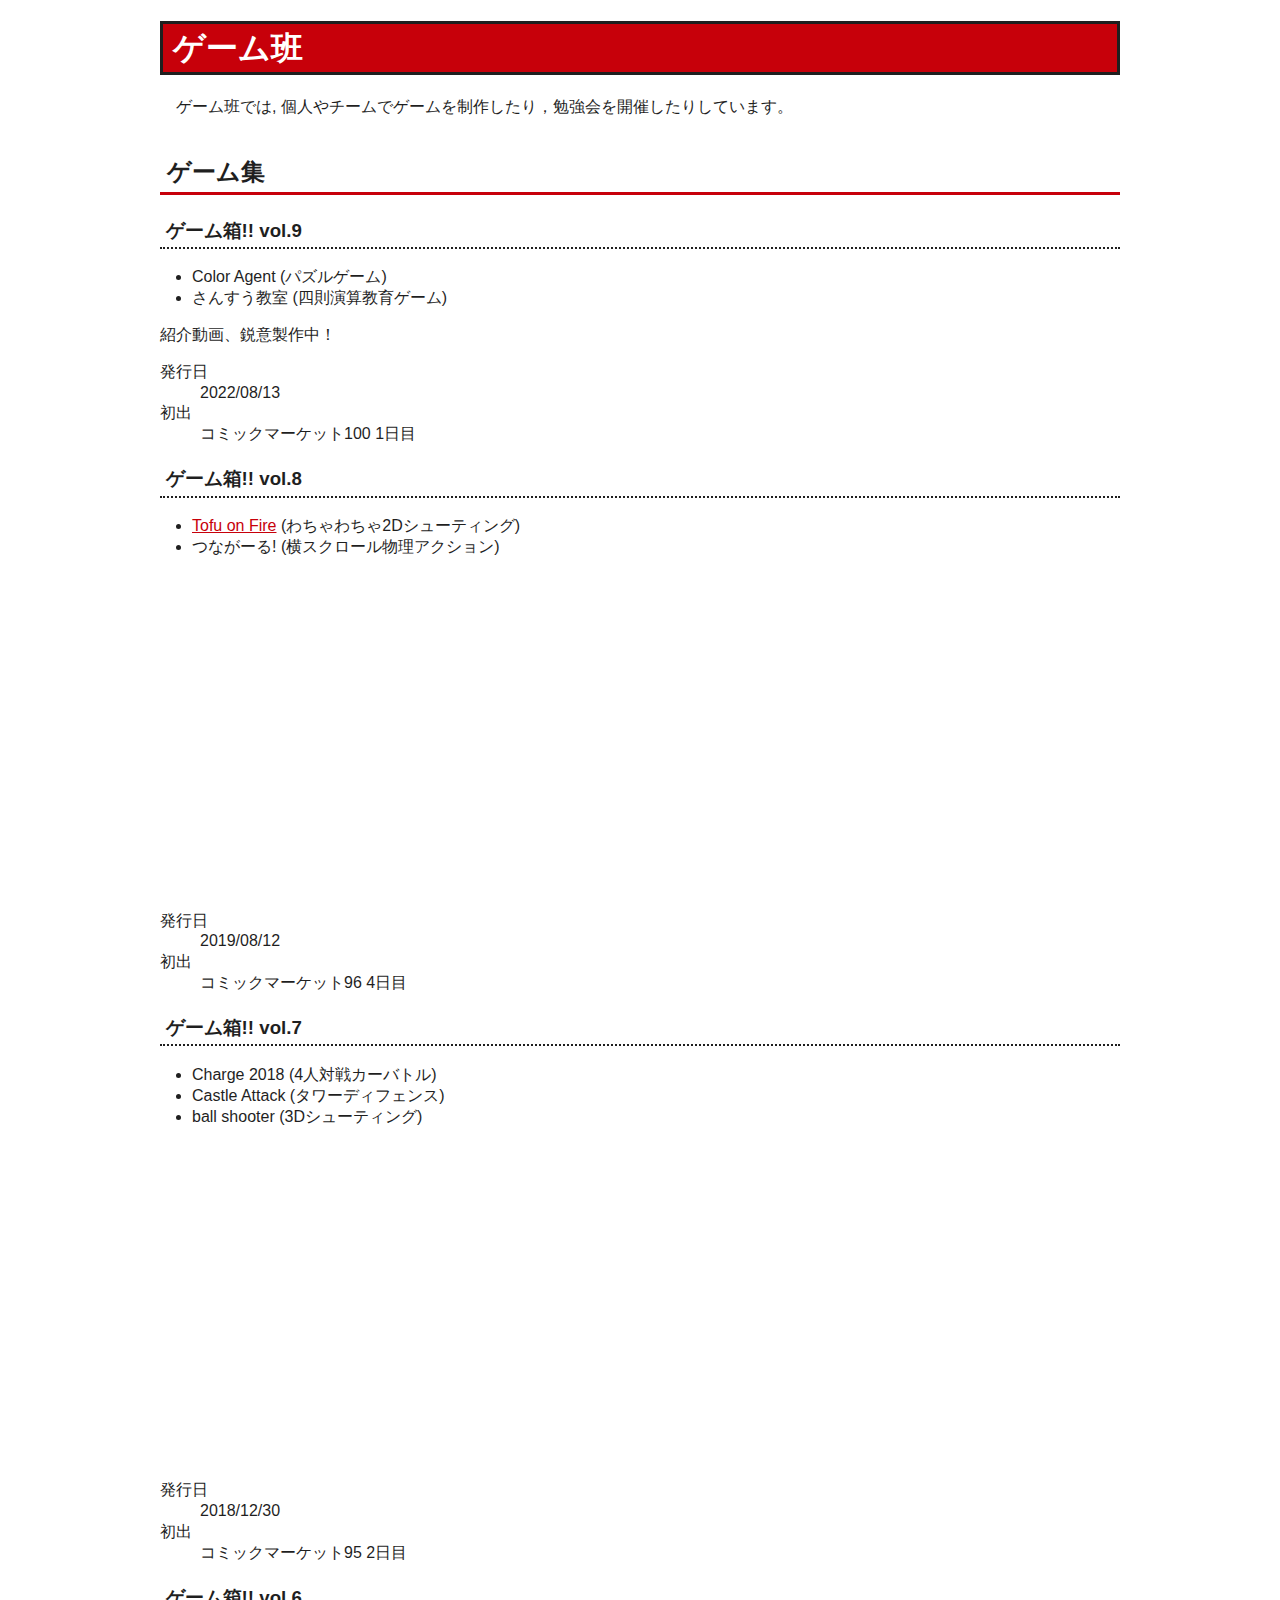
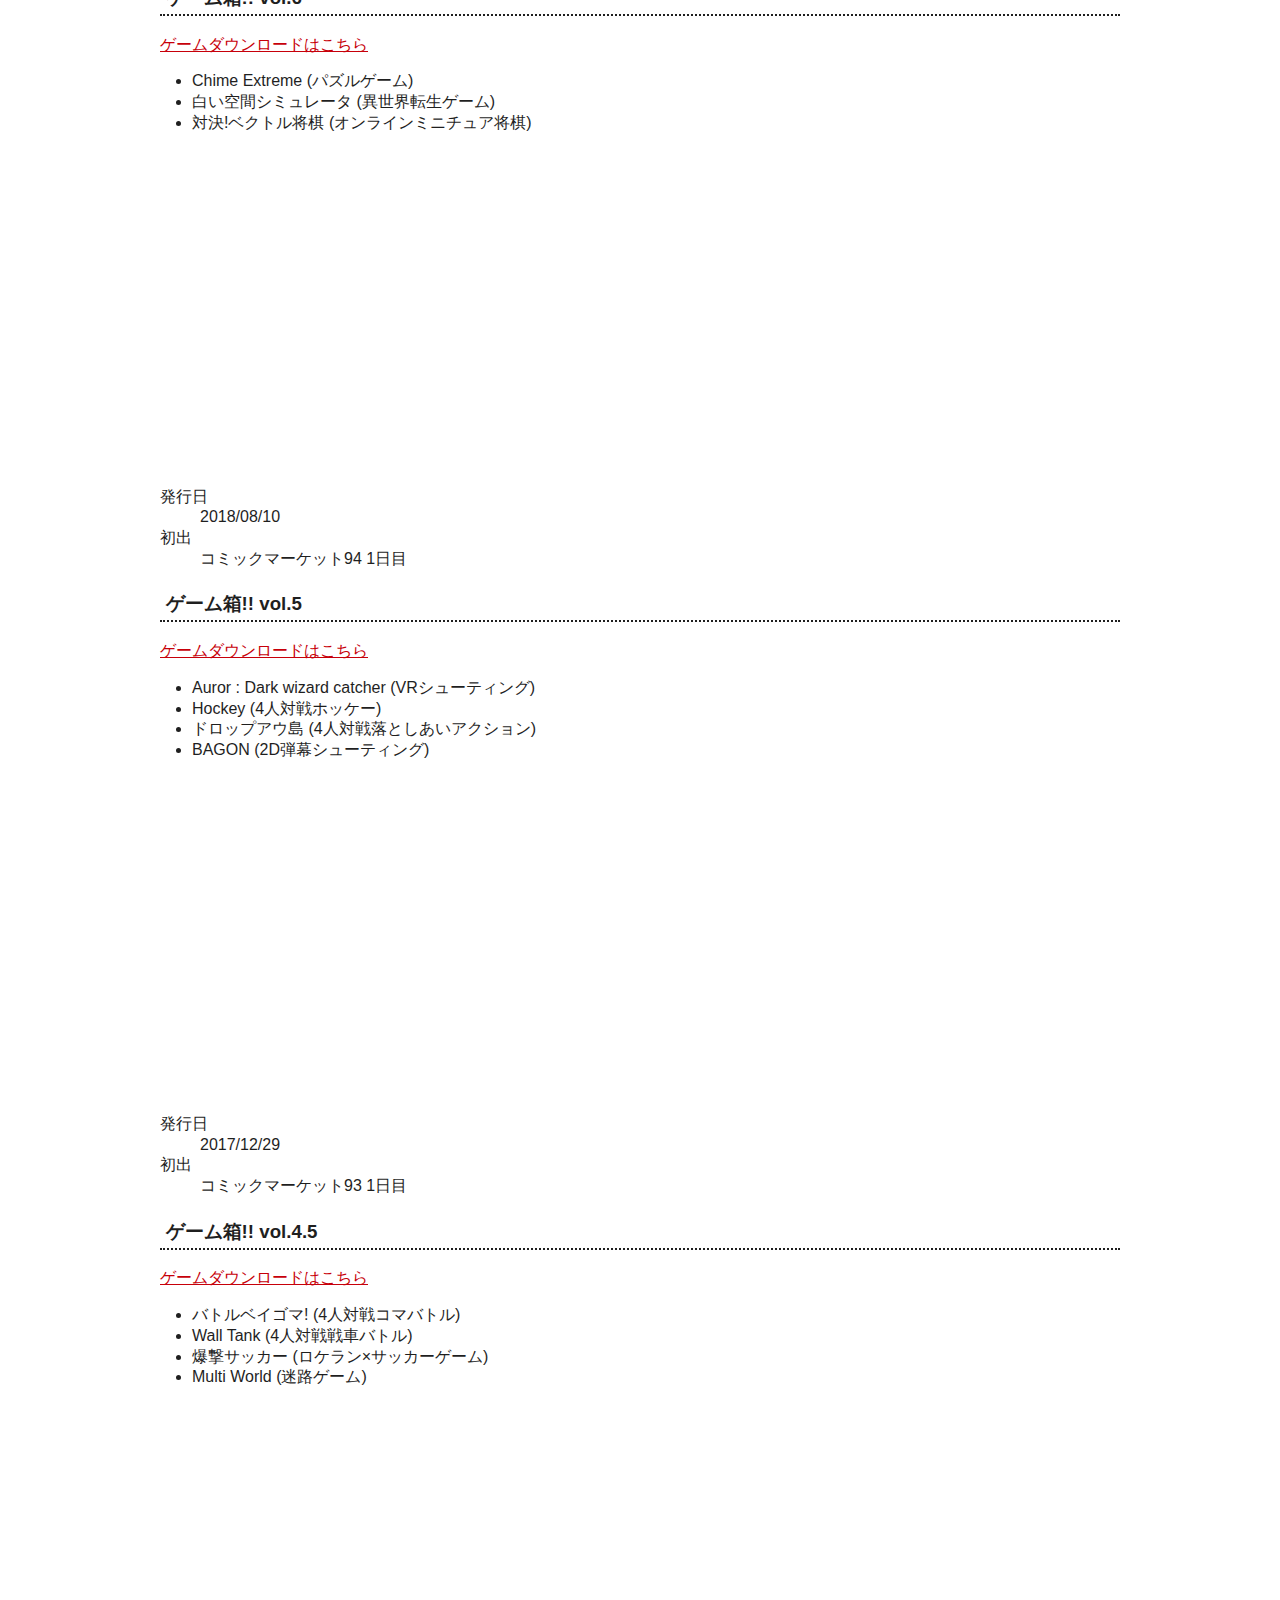
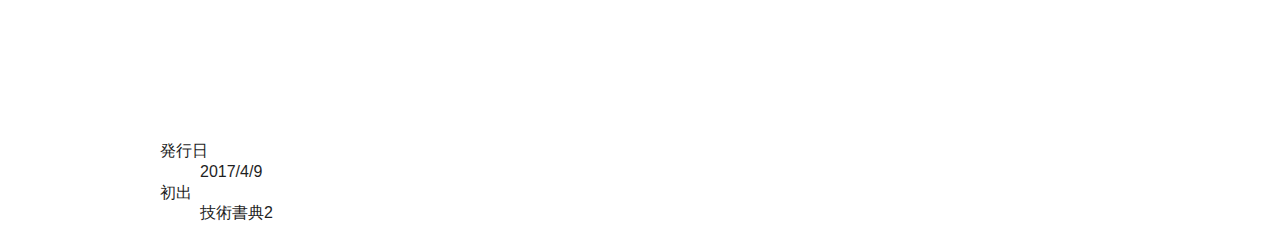
==== game/index.html @ 1f68bab1 "Remove line of comment-out" ====
<!DOCTYPE html>
<html lang="ja">

<head>
  <meta charset="UTF-8">
  <meta name="format-detection" content="telephone=no,address=no,email=no">
  <meta name="viewport" content="width=device-width, initial-scale=1" />
  <link rel="stylesheet" type="text/css" href="/css/common.css" />
  <title>ゲーム班</title>
</head>

<body>
  <h1>ゲーム班</h1>
  <p>ゲーム班では, 個人やチームでゲームを制作したり，勉強会を開催したりしています。</p>

  <h2>ゲーム集</h2>
  <h3>ゲーム箱!! vol.9</h3>
  <ul>
    <li><a href="#"></a>Color Agent (パズルゲーム)</li>
    <li><a href="https://github.com/botamochi0x12/HerMathClasses"></a>さんすう教室 (四則演算教育ゲーム)</li>
  </ul>
  <div>紹介動画、鋭意製作中！</div>
  <!-- TODO: ゲーム箱!! vol.9 の紹介動画 -->
  <dl>
    <dt>発行日</dt>
    <dd>2022/08/13</dd>
    <dt>初出</dt>
    <dd>コミックマーケット100 1日目</dd>
  </dl>
  <h3>ゲーム箱!! vol.8</h3>
  <ul>
    <li><a href="https://github.com/jprekz/Tofu_on_Fire">Tofu on Fire</a> (わちゃわちゃ2Dシューティング)</li>
    <li>つながーる! (横スクロール物理アクション)</li>
  </ul>
  <iframe width="560" height="315" src="https://www.youtube.com/embed/SAaV-KpFvVw" frameborder="0"
    allow="accelerometer; autoplay; encrypted-media; gyroscope; picture-in-picture" allowfullscreen></iframe>
  <dl>
    <dt>発行日</dt>
    <dd>2019/08/12</dd>
    <dt>初出</dt>
    <dd>コミックマーケット96 4日目</dd>
  </dl>
  <h3>ゲーム箱!! vol.7</h3>
  <ul>
    <li>Charge 2018 (4人対戦カーバトル)</li>
    <li>Castle Attack (タワーディフェンス)</li>
    <li>ball shooter (3Dシューティング)</li>
  </ul>
  <iframe width="560" height="315" src="https://www.youtube.com/embed/2QiEmEgx7Jo" frameborder="0"
    allow="accelerometer; autoplay; encrypted-media; gyroscope; picture-in-picture" allowfullscreen></iframe>
  <dl>
    <dt>発行日</dt>
    <dd>2018/12/30</dd>
    <dt>初出</dt>
    <dd>コミックマーケット95 2日目</dd>
  </dl>
  <h3>ゲーム箱!! vol.6</h3>
  <a href="https://drive.google.com/open?id=1qbcl58HtZtAAQV5NIJsWfuqzn4KW9n8S">ゲームダウンロードはこちら</a><br>
  <ul>
    <li>Chime Extreme (パズルゲーム)</li>
    <li>白い空間シミュレータ (異世界転生ゲーム)</li>
    <li>対決!ベクトル将棋 (オンラインミニチュア将棋)</li>
  </ul>
  <iframe width="560" height="315" src="https://www.youtube.com/embed/FfUWEle54iQ" frameborder="0"
    allow="autoplay; encrypted-media" allowfullscreen></iframe>
  <dl>
    <dt>発行日</dt>
    <dd>2018/08/10</dd>
    <dt>初出</dt>
    <dd>コミックマーケット94 1日目</dd>
  </dl>
  <h3>ゲーム箱!! vol.5</h3>
  <a href="https://drive.google.com/drive/folders/10fRKdmBEFumrUjM0IjK-jH1FrwWxAODG?usp=sharing">ゲームダウンロードはこちら</a><br>
  <ul>
    <li>Auror : Dark wizard catcher (VRシューティング)</li>
    <li>Hockey (4人対戦ホッケー)</li>
    <li>ドロップアウ島 (4人対戦落としあいアクション)</li>
    <li>BAGON (2D弾幕シューティング)</li>
  </ul>
  <iframe width="560" height="315" src="https://www.youtube.com/embed/9y9yAPWNQU0" frameborder="0"
    allow="autoplay; encrypted-media" allowfullscreen></iframe>
  <dl>
    <dt>発行日</dt>
    <dd>2017/12/29</dd>
    <dt>初出</dt>
    <dd>コミックマーケット93 1日目</dd>
  </dl>
  <h3>ゲーム箱!! vol.4.5</h3>
  <a href="https://drive.google.com/drive/folders/1eqzo-M_rvP3hgYpoFtf0oBT0U3R28Lcy?usp=sharing">ゲームダウンロードはこちら</a><br>
  <ul>
    <li>バトルベイゴマ! (4人対戦コマバトル)</li>
    <li>Wall Tank (4人対戦戦車バトル)</li>
    <li>爆撃サッカー (ロケラン×サッカーゲーム)</li>
    <li>Multi World (迷路ゲーム)</li>
  </ul>
  <iframe width="560" height="315" src="https://www.youtube.com/embed/j6Q_aEaKrJs" frameborder="0"
    allow="autoplay; encrypted-media" allowfullscreen></iframe>
  <dl>
    <dt>発行日</dt>
    <dd>2017/4/9</dd>
    <dt>初出</dt>
    <dd>技術書典2</dd>
  </dl>

</body>

</html>
---- css/common.css ----
/* 文書全体 */
html {
    font-family: sans-serif;
    font-size: medium;
}
body {
    color: #1F1F1F;
    background-color: white;
    line-height: 1.3;  /* IE 8 では "1.3" と "130%" と "1.3em" とで <h1> などの出力が異なるので注意 */
    margin: 1em auto;
    max-width: 960px;

}

/* リンク */
a:link {
    color: #C7000A;
}
a:visited {
  color: #C7000A;
/*    color: #400000;*/
}
a:active {
    color: #ff0000;
}
a:hover {
    color: #ff0000;
}

/* タイトル */
h1 {
    color: white;
    background-color: #C7000A;
    text-align: left;
    border: 3px solid #1F1F1F;
    padding: 0.1em 0.3em;
}

/* 見出し */
h2, h3, h4, h5, h6 {
    padding: 0.2em 0.3em;
}
h4, h5, h6 {
    font-size: 1em;  /* ブラウザによっては本文よりも小さくなってしまうので */
}
h5, h6 {
    margin: 0.5em;
}
h2 {
    margin-top: 1.4em;
    border-bottom: 3px solid #C7000A;
}
h3 {
    border-bottom: 2px dotted #1F1F1F;
}
h4 {
    border-bottom: 1px solid #1F1F1F;
}
h5 {
    border-bottom: 1px solid #c0c0c0;
}
h6 {
    border-bottom: 1px dotted #c0c0c0;
}

/* 本文 */
p {
    margin: 1em;
}

/* 文字装飾 */
b {
    color: #C7000A;
}
i {
    color: #600000;
}
code {
    color: #600000;
}
del {
    color: #608080;
}

/* 画像 */
a img {
    border: none;
}

/* リスト */
ol, ul {
    padding-left: 2em;
}
ol li {
    /* レベル 1 の数付きリストには数字の横に線を付けてみる */
    border-left: 1px solid #d0d0d0;
    padding-left: 0.5em;
}
ol li ol li{
    /* レベル 2 以下の数付きリストには数字の横に線を付けない */
    border: none;
    padding-left: 0em;
}
ul li {
    border: none;
}

/* 水平線 */
hr {
    height: 1px;
    background-color: #C7000A;
    border-style: none;
}

.bannerWrapper {
    margin: auto;
    width: 90%;
}

.links .logo * {
  width: 1.5em;
}

@media screen and (min-width: 720px) {
   .bannerWrapper {
     margin-left: -1em;
     width: 450px;
   }
}
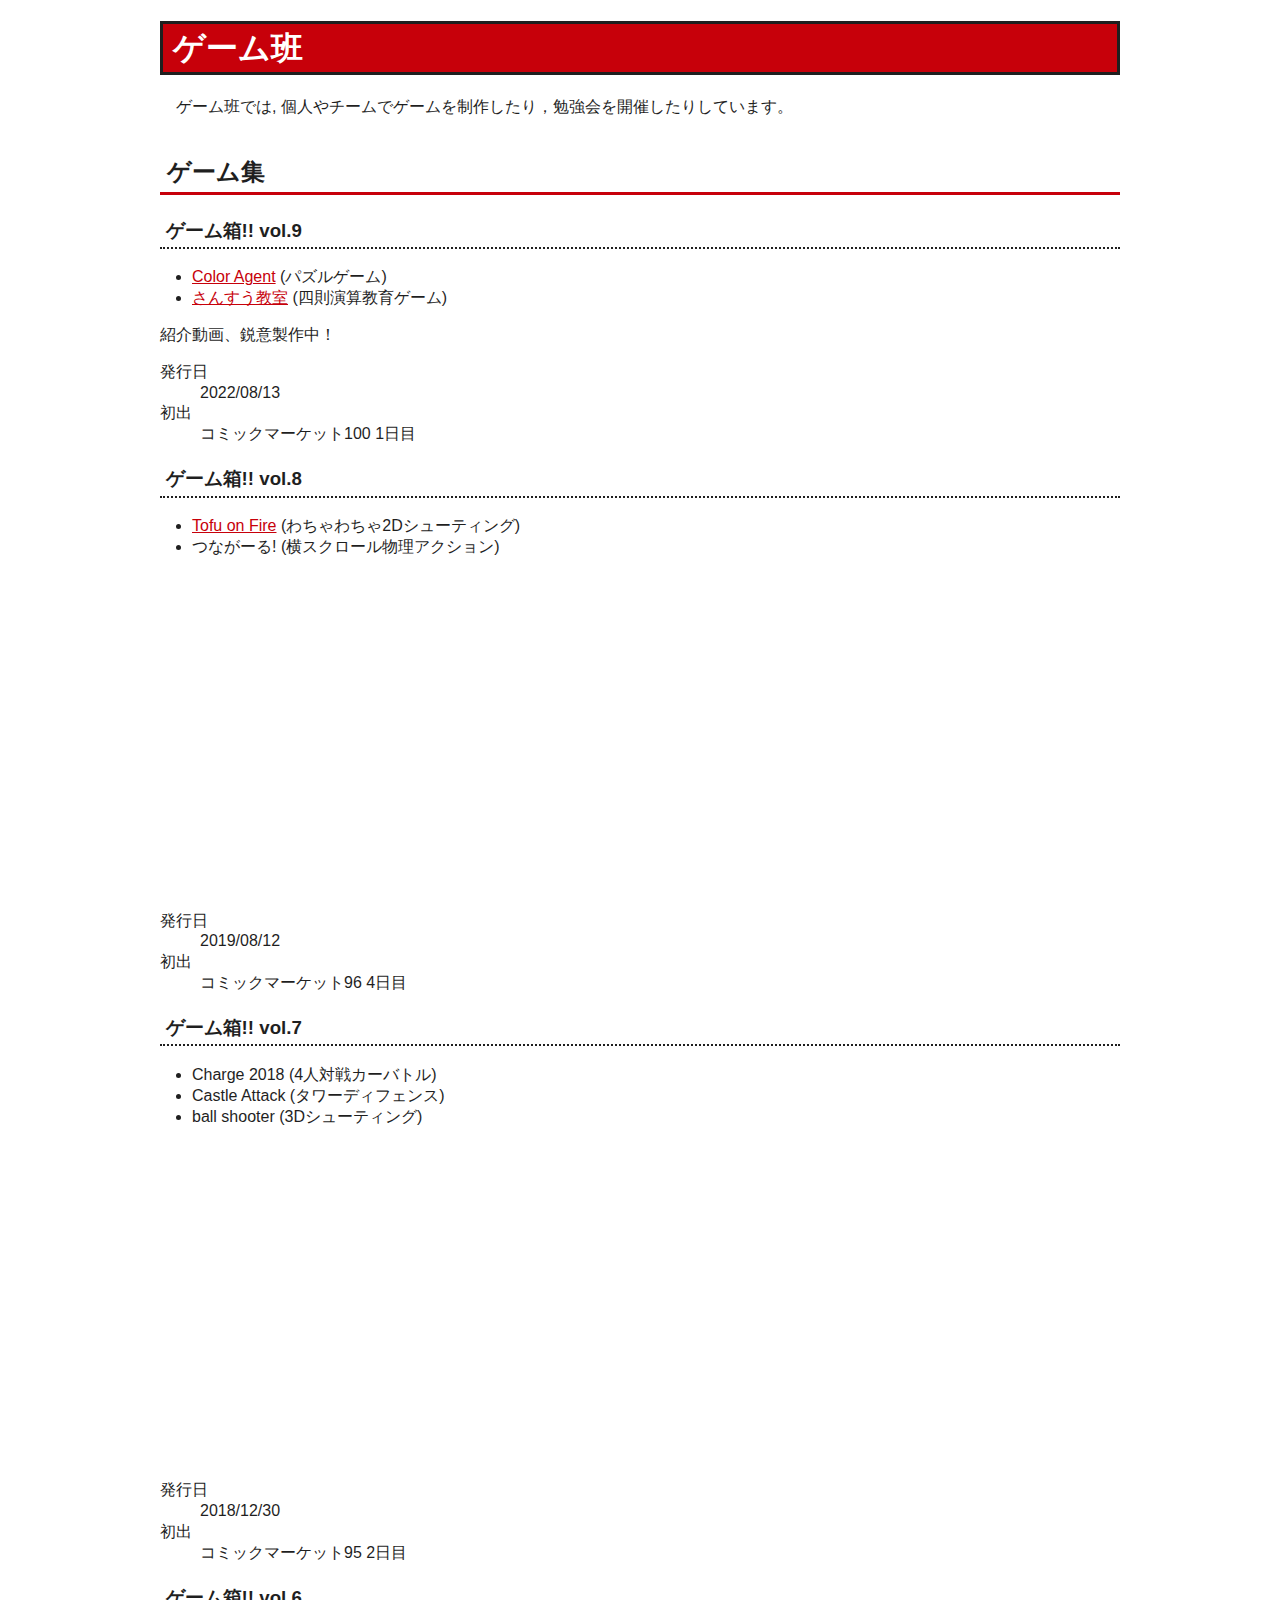
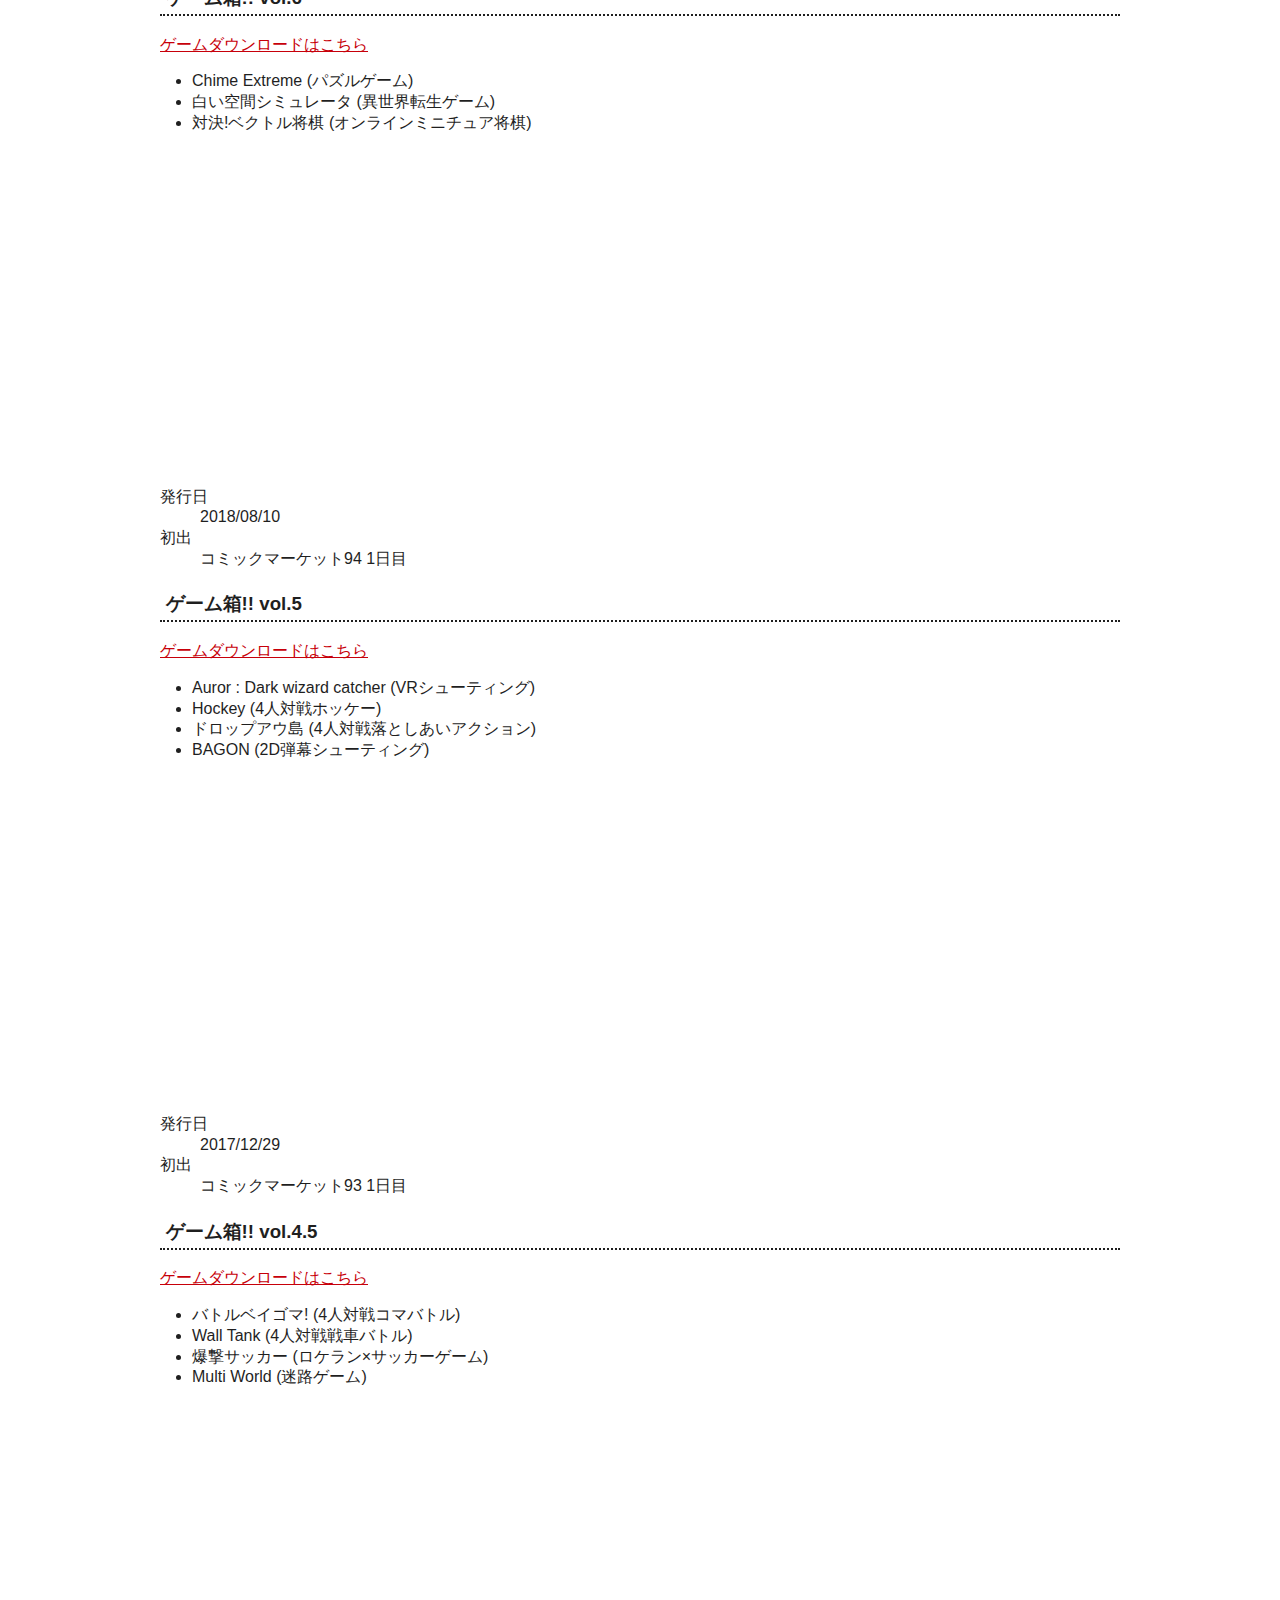
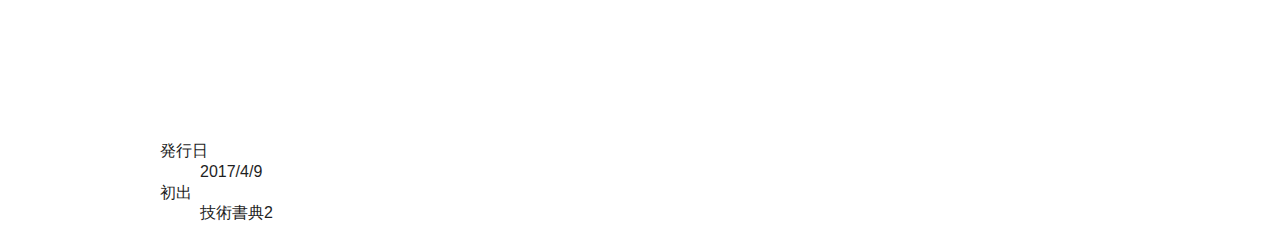
==== commit f13ad9af: "Fix link to every game of GameBox Vol. 9" ====
--- a/game/index.html
+++ b/game/index.html
@@ -16,8 +16,8 @@
   <h2>ゲーム集</h2>
   <h3>ゲーム箱!! vol.9</h3>
   <ul>
-    <li><a href="#"></a>Color Agent (パズルゲーム)</li>
-    <li><a href="https://github.com/botamochi0x12/HerMathClasses"></a>さんすう教室 (四則演算教育ゲーム)</li>
+    <li><a href="#">Color Agent</a> (パズルゲーム)</li>
+    <li><a href="https://github.com/botamochi0x12/HerMathClasses">さんすう教室</a> (四則演算教育ゲーム)</li>
   </ul>
   <div>紹介動画、鋭意製作中！</div>
   <!-- TODO: ゲーム箱!! vol.9 の紹介動画 -->
